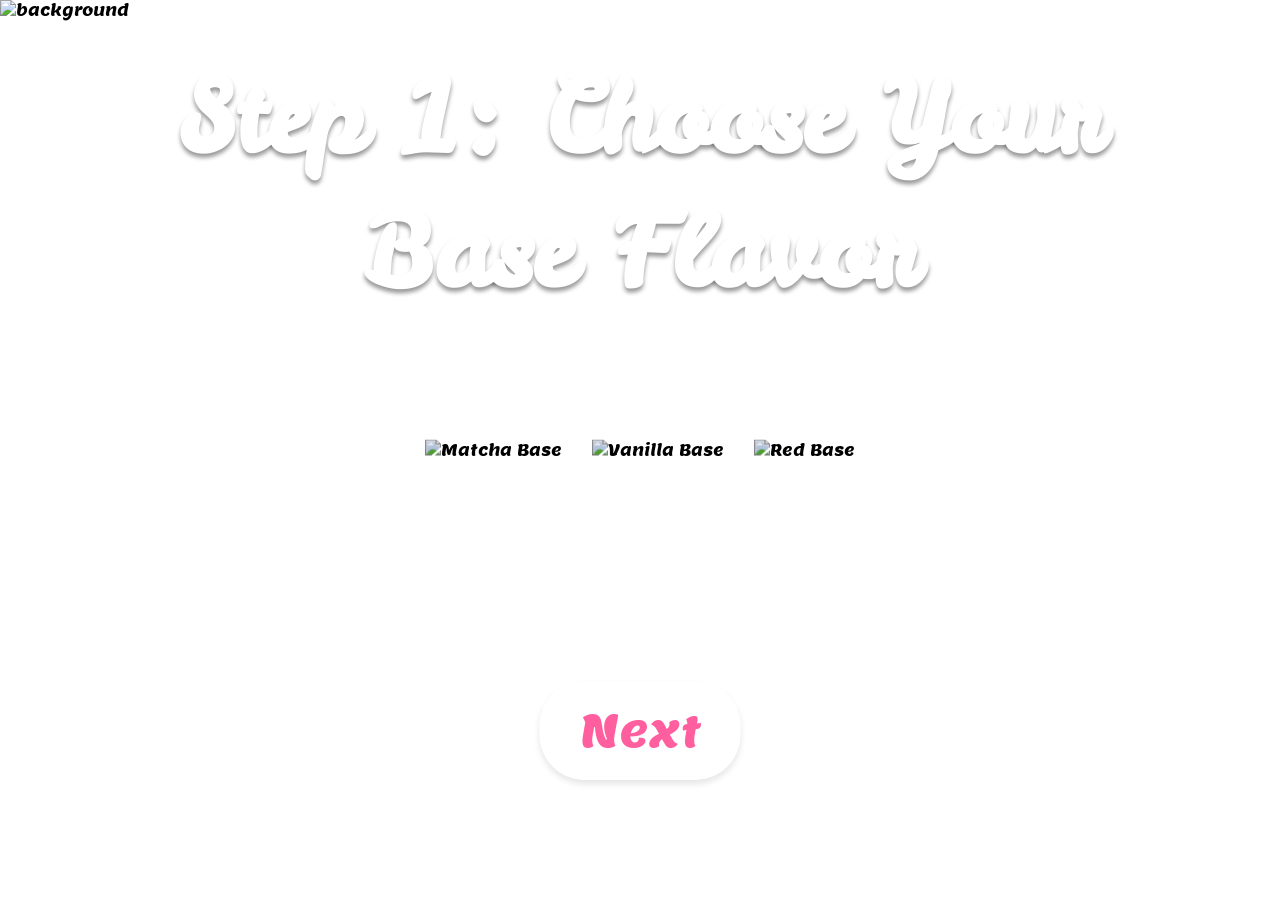
==== app.html @ 1e1740c1 "Fix GitHub Pages blank page issue with new landing page Critical Fixes: - Replaced index.html with a" ====
<!DOCTYPE html>
<html lang="en">
<head>
    <meta charset="UTF-8">
    <meta name="viewport" content="width=device-width, initial-scale=1.0">
    <title>Cake Customization - Design Your Cake</title>
    <link rel="stylesheet" href="styles.css">
    <link href="https://fonts.googleapis.com/css2?family=Leckerli+One&family=Lemon&display=swap" rel="stylesheet">
    <style>
        /* Ensure first screen is visible immediately */
        #screen1.active {
            display: block !important;
            opacity: 1 !important;
        }
    </style>
</head>
<body>
    <!-- Screen 1: Choose Base Flavor -->
    <div id="screen1" class="screen active" data-screen="1">
        <img src="https://www.figma.com/api/mcp/asset/80ddc3f3-08e5-4c5e-a956-50a1e73bef0d" class="background" alt="background">
        <h1 class="step-title">Step 1: Choose Your Base Flavor</h1>
        
        <div class="base-options">
            <div class="base-item" onclick="selectBase('matcha')" data-base="matcha">
                <img src="https://www.figma.com/api/mcp/asset/f229291e-9a84-4f0e-9ad1-552e5820b78c" alt="Matcha Base">
            </div>
            <div class="base-item" onclick="selectBase('vanilla')" data-base="vanilla">
                <img src="https://www.figma.com/api/mcp/asset/73586ded-d9d8-434e-a216-5ac98450f012" alt="Vanilla Base">
            </div>
            <div class="base-item" onclick="selectBase('red')" data-base="red">
                <img src="https://www.figma.com/api/mcp/asset/64eaa625-a97b-4515-b28d-9b493057049e" alt="Red Base">
            </div>
        </div>
        
        <button class="next-button" onclick="nextScreen(2)">Next</button>
    </div>

    <!-- Screen 2: Choose Frosting Color -->
    <div id="screen2" class="screen" data-screen="2">
        <img src="https://www.figma.com/api/mcp/asset/12a6423b-ea94-4337-b927-be9d25c5d4fe" class="background" alt="background">
        <h1 class="step-title">Step 2: Choose Frosting Color</h1>
        
        <div class="frosting-options">
            <div class="frosting-item" onclick="selectFrosting('white')" data-frosting="white">
                <img src="https://www.figma.com/api/mcp/asset/72393f20-5534-401e-8e61-e7b46a73e2e2" alt="White Frosting">
            </div>
            <div class="frosting-item" onclick="selectFrosting('pink')" data-frosting="pink">
                <img src="https://www.figma.com/api/mcp/asset/748e3467-1728-4cc1-b6b0-879417843375" alt="Pink Frosting">
            </div>
            <div class="frosting-item" onclick="selectFrosting('brown')" data-frosting="brown">
                <img src="https://www.figma.com/api/mcp/asset/8df9f123-6ed6-4e7f-8d44-f648956332d9" alt="Brown Frosting">
            </div>
            <div class="frosting-item" onclick="selectFrosting('purple')" data-frosting="purple">
                <img src="https://www.figma.com/api/mcp/asset/0ed839de-9388-4960-8cfa-69e6da22f69f" alt="Purple Frosting">
            </div>
            <div class="frosting-item" onclick="selectFrosting('yellow')" data-frosting="yellow">
                <img src="https://www.figma.com/api/mcp/asset/ba283fc0-4cc4-4187-bbc5-8a852db282fe" alt="Yellow Frosting">
            </div>
        </div>
        
        <button class="next-button" onclick="nextScreen(3)">Next</button>
    </div>

    <!-- Screen 3: Place Strawberry -->
    <div id="screen3" class="screen" data-screen="3">
        <img src="https://www.figma.com/api/mcp/asset/c9cf26c2-d4fd-4eec-94f8-53f8e6e52be4" class="background" alt="background">
        <h1 class="step-title step3-title">Step 3: Place Your Strawberry On Top!</h1>
        
        <div class="strawberry-container">
            <img src="https://www.figma.com/api/mcp/asset/19d2de6f-016f-487b-a57c-8d9ddef576d8" class="hand-cursor" alt="Hand">
            <img src="https://www.figma.com/api/mcp/asset/60c52e39-874f-48df-abaa-4af3aa446d2a" class="strawberry draggable" id="strawberry" alt="Strawberry" draggable="true">
        </div>
        
        <button class="next-button" onclick="nextScreen(4)">Next</button>
    </div>

    <!-- Screen 4: Final Result -->
    <div id="screen4" class="screen" data-screen="4">
        <img src="https://www.figma.com/api/mcp/asset/b38c4b1d-5904-4907-86df-512ee8e10d56" class="background" alt="background">
        <h1 class="step-title final-title">Your Cake is Ready!</h1>
        
        <div class="cake-display">
            <div id="finalCake" class="final-cake-container">
                <!-- Final cake will be rendered here -->
            </div>
        </div>
        
        <button class="next-button" onclick="restartApp()">Start Over</button>
    </div>

    <script src="app.js"></script>
</body>
</html>
---- styles.css ----
/* Reset and Base Styles */
* {
    margin: 0;
    padding: 0;
    box-sizing: border-box;
}

body {
    font-family: 'Lemon', sans-serif;
    overflow: hidden;
    background-color: white;
    width: 100vw;
    height: 100vh;
    -webkit-tap-highlight-color: transparent;
    user-select: none;
    -webkit-user-select: none;
    -moz-user-select: none;
    -ms-user-select: none;
}

/* Screen Management */
.screen {
    position: fixed;
    top: 0;
    left: 0;
    width: 100vw;
    height: 100vh;
    display: none;
    overflow: hidden;
    opacity: 0;
    transition: opacity 0.5s ease-in-out;
}

.screen.active {
    display: block;
    opacity: 1;
}

.background {
    position: absolute;
    top: 0;
    left: 0;
    width: 100%;
    height: 100%;
    object-fit: cover;
    z-index: -1;
}

/* Typography */
.step-title {
    position: absolute;
    top: 50px;
    left: 50%;
    transform: translateX(-50%);
    font-family: 'Leckerli One', cursive;
    font-size: 100px;
    color: white;
    text-align: center;
    text-shadow: 0px 4px 4px rgba(0, 0, 0, 0.4);
    white-space: pre-wrap;
    width: 90%;
    max-width: 1449px;
    z-index: 10;
}

.step3-title {
    top: 470px;
}

.final-title {
    top: 700px;
}

/* Next Button */
.next-button {
    position: absolute;
    bottom: 120px;
    left: 50%;
    transform: translateX(-50%);
    background-color: white;
    color: #ff5f9f;
    font-family: 'Lemon', sans-serif;
    font-size: 45px;
    padding: 20px 40px;
    border: none;
    border-radius: 45px;
    cursor: pointer;
    z-index: 100;
    transition: all 0.3s ease;
    box-shadow: 0 4px 6px rgba(0, 0, 0, 0.1);
}

.next-button:hover {
    transform: translateX(-50%) scale(1.05);
    box-shadow: 0 6px 12px rgba(0, 0, 0, 0.2);
}

.next-button:active {
    transform: translateX(-50%) scale(0.98);
}

/* Screen 1: Base Flavor Selection */
.base-options {
    position: absolute;
    top: 50%;
    left: 50%;
    transform: translate(-50%, -50%);
    display: flex;
    justify-content: center;
    align-items: center;
    gap: 30px;
    width: 90%;
    max-width: 1600px;
}

.base-item {
    cursor: pointer;
    transition: all 0.3s ease;
    filter: brightness(0.9);
    position: relative;
}

.base-item:hover {
    transform: scale(1.1);
    filter: brightness(1.1);
}

.base-item:active {
    transform: scale(1.05);
}

.base-item.selected {
    transform: scale(1.15);
    filter: brightness(1.2) drop-shadow(0 0 20px rgba(255, 255, 255, 0.8));
}

.base-item.selected::after {
    content: '✓';
    position: absolute;
    top: 10px;
    right: 10px;
    background-color: #4CAF50;
    color: white;
    font-size: 40px;
    width: 60px;
    height: 60px;
    border-radius: 50%;
    display: flex;
    align-items: center;
    justify-content: center;
    font-family: Arial, sans-serif;
    box-shadow: 0 4px 8px rgba(0, 0, 0, 0.3);
    animation: checkmark 0.3s ease-out;
}

@keyframes checkmark {
    0% {
        transform: scale(0) rotate(0deg);
    }
    50% {
        transform: scale(1.2) rotate(180deg);
    }
    100% {
        transform: scale(1) rotate(360deg);
    }
}

.base-item img {
    width: 100%;
    height: auto;
    max-width: 500px;
    object-fit: contain;
}

/* Screen 2: Frosting Selection */
.frosting-options {
    position: absolute;
    top: 50%;
    left: 50%;
    transform: translate(-50%, -50%);
    display: flex;
    justify-content: center;
    align-items: center;
    flex-wrap: wrap;
    gap: 20px;
    width: 90%;
    max-width: 1600px;
}

.frosting-item {
    cursor: pointer;
    transition: all 0.3s ease;
    filter: brightness(0.9);
    position: relative;
}

.frosting-item:hover {
    transform: scale(1.1);
    filter: brightness(1.1);
}

.frosting-item:active {
    transform: scale(1.05);
}

.frosting-item.selected {
    transform: scale(1.15);
    filter: brightness(1.2) drop-shadow(0 0 20px rgba(255, 255, 255, 0.8));
}

.frosting-item.selected::after {
    content: '✓';
    position: absolute;
    top: 10px;
    right: 10px;
    background-color: #4CAF50;
    color: white;
    font-size: 35px;
    width: 50px;
    height: 50px;
    border-radius: 50%;
    display: flex;
    align-items: center;
    justify-content: center;
    font-family: Arial, sans-serif;
    box-shadow: 0 4px 8px rgba(0, 0, 0, 0.3);
    animation: checkmark 0.3s ease-out;
}

.frosting-item img {
    width: 100%;
    height: auto;
    max-width: 400px;
    object-fit: contain;
}

/* Screen 3: Strawberry Placement */
.strawberry-container {
    position: absolute;
    top: 50%;
    left: 50%;
    transform: translate(-50%, -50%);
    width: 600px;
    height: 500px;
}

.strawberry {
    position: absolute;
    top: 50%;
    left: 50%;
    transform: translate(-50%, -50%) rotate(334deg);
    width: 257px;
    height: 257px;
    cursor: grab;
    transition: transform 0.1s ease;
    z-index: 20;
}

.strawberry:active {
    cursor: grabbing;
}

.hand-cursor {
    position: absolute;
    top: 0;
    right: 0;
    width: 445px;
    height: 291px;
    pointer-events: none;
    z-index: 10;
}

/* Screen 4: Final Cake Display */
.cake-display {
    position: absolute;
    top: 50%;
    left: 50%;
    transform: translate(-50%, -50%);
    width: 671px;
    height: 651px;
    background-color: white;
    border-radius: 20px;
    display: flex;
    justify-content: center;
    align-items: center;
    padding: 40px;
    box-shadow: 0 10px 40px rgba(0, 0, 0, 0.1);
}

.final-cake-container {
    position: relative;
    width: 100%;
    height: 100%;
    display: flex;
    flex-direction: column;
    justify-content: center;
    align-items: center;
}

.final-cake-base {
    width: 450px;
    height: auto;
    margin-bottom: -180px;
    z-index: 1;
    animation: scaleIn 0.6s ease-out;
}

.final-cake-frosting {
    width: 380px;
    height: auto;
    margin-bottom: -120px;
    z-index: 2;
    animation: scaleIn 0.8s ease-out;
}

.final-cake-strawberry {
    width: 180px;
    height: auto;
    z-index: 3;
    transform: rotate(334deg);
    animation: float 2s ease-in-out infinite, scaleIn 1s ease-out;
}

@keyframes float {
    0%, 100% {
        transform: translateY(0px) rotate(334deg);
    }
    50% {
        transform: translateY(-10px) rotate(334deg);
    }
}

@keyframes scaleIn {
    from {
        opacity: 0;
        transform: scale(0.5);
    }
    to {
        opacity: 1;
        transform: scale(1);
    }
}

/* Responsive Design */
@media (max-width: 1200px) {
    .step-title {
        font-size: 70px;
        top: 40px;
    }

    .step3-title {
        top: 420px;
    }

    .final-title {
        top: 650px;
    }

    .next-button {
        font-size: 35px;
        bottom: 100px;
    }

    .base-item img,
    .frosting-item img {
        max-width: 300px;
    }

    .final-cake-base {
        width: 380px;
        margin-bottom: -150px;
    }

    .final-cake-frosting {
        width: 320px;
        margin-bottom: -100px;
    }

    .final-cake-strawberry {
        width: 150px;
    }
}

@media (max-width: 768px) {
    .step-title {
        font-size: 40px;
        top: 30px;
        padding: 0 20px;
    }

    .step3-title {
        top: 350px;
        font-size: 35px;
    }

    .final-title {
        top: 500px;
        font-size: 45px;
    }

    .next-button {
        font-size: 28px;
        padding: 15px 30px;
        bottom: 80px;
    }

    .base-options,
    .frosting-options {
        flex-direction: column;
        gap: 15px;
    }

    .base-item img,
    .frosting-item img {
        max-width: 220px;
    }

    .strawberry-container {
        width: 350px;
        height: 350px;
    }

    .strawberry {
        width: 200px;
        height: 200px;
    }

    .hand-cursor {
        width: 350px;
        height: 230px;
    }

    .cake-display {
        width: 90%;
        max-width: 500px;
        height: auto;
        aspect-ratio: 1;
        padding: 30px;
    }

    .final-cake-base {
        width: 300px;
        margin-bottom: -120px;
    }

    .final-cake-frosting {
        width: 260px;
        margin-bottom: -80px;
    }

    .final-cake-strawberry {
        width: 120px;
    }
}

@media (max-width: 480px) {
    .step-title {
        font-size: 32px;
        top: 20px;
    }

    .step3-title {
        top: 300px;
        font-size: 28px;
    }

    .final-title {
        top: 400px;
        font-size: 36px;
    }

    .next-button {
        font-size: 24px;
        padding: 12px 25px;
        bottom: 60px;
    }

    .base-item img,
    .frosting-item img {
        max-width: 180px;
    }

    .strawberry-container {
        width: 280px;
        height: 280px;
    }

    .strawberry {
        width: 160px;
        height: 160px;
    }

    .hand-cursor {
        width: 280px;
        height: 180px;
    }

    .cake-display {
        width: 90%;
        padding: 20px;
    }

    .final-cake-base {
        width: 240px;
        margin-bottom: -100px;
    }

    .final-cake-frosting {
        width: 200px;
        margin-bottom: -60px;
    }

    .final-cake-strawberry {
        width: 100px;
    }
}

/* Loading Animation */
.fade-in {
    animation: fadeIn 0.5s ease-in;
}

@keyframes fadeIn {
    from {
        opacity: 0;
    }
    to {
        opacity: 1;
    }
}

.slide-in {
    animation: slideIn 0.5s ease-out;
}

@keyframes slideIn {
    from {
        transform: translateX(100%);
    }
    to {
        transform: translateX(0);
    }
}
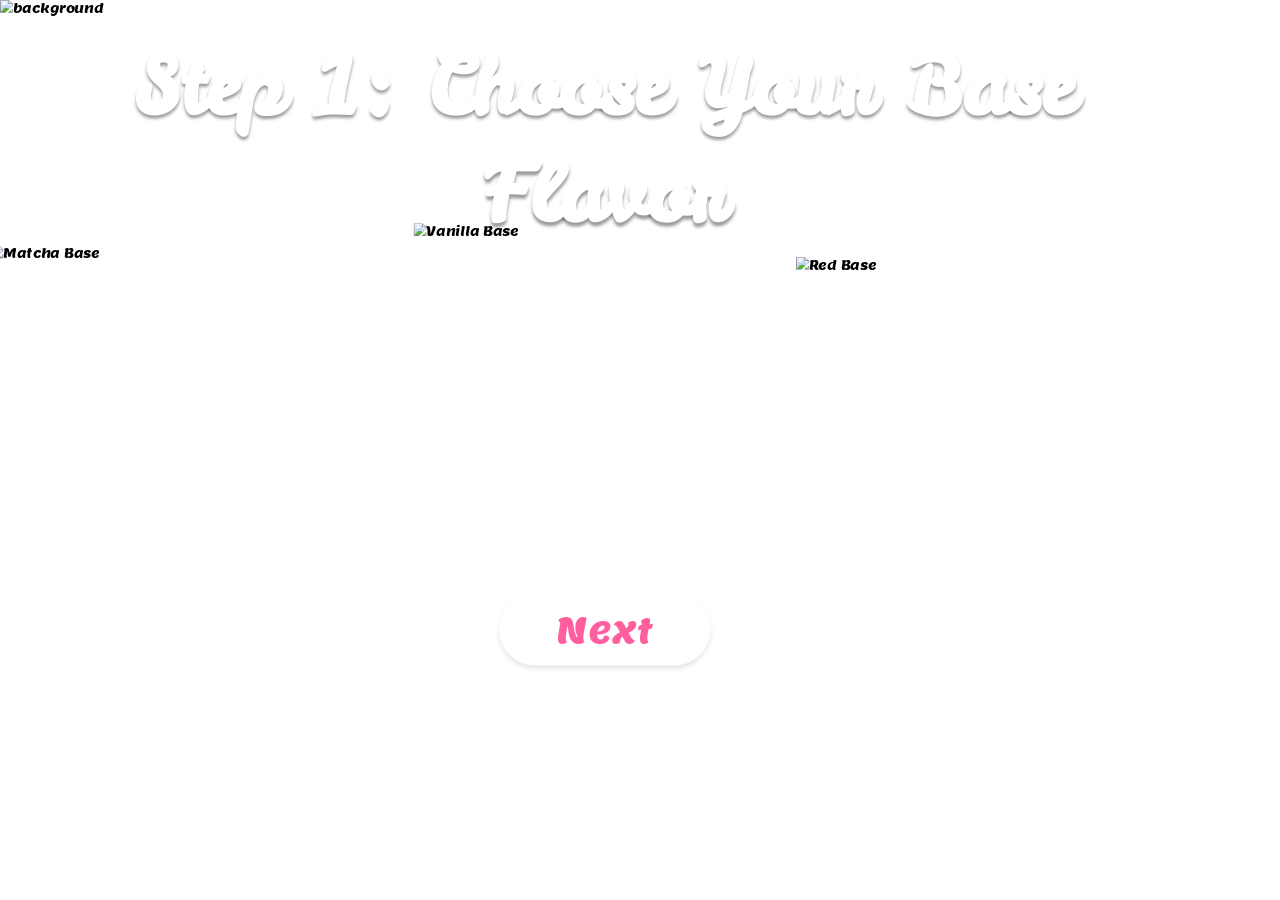
==== commit 9eb00414: "Implement exact Figma pixel-perfect positioning for all elements This commit replaces the flexible r" ====
--- a/app.html
+++ b/app.html
@@ -3,88 +3,118 @@
 <head>
     <meta charset="UTF-8">
     <meta name="viewport" content="width=device-width, initial-scale=1.0">
-    <title>Cake Customization - Design Your Cake</title>
+    <title>Cake Customization</title>
     <link rel="stylesheet" href="styles.css">
     <link href="https://fonts.googleapis.com/css2?family=Leckerli+One&family=Lemon&display=swap" rel="stylesheet">
-    <style>
-        /* Ensure first screen is visible immediately */
-        #screen1.active {
-            display: block !important;
-            opacity: 1 !important;
-        }
-    </style>
 </head>
 <body>
-    <!-- Screen 1: Choose Base Flavor -->
+    <!-- Screen 1: Choose Base Flavor - Frame 1:2 -->
     <div id="screen1" class="screen active" data-screen="1">
+        <!-- Background -->
         <img src="https://www.figma.com/api/mcp/asset/80ddc3f3-08e5-4c5e-a956-50a1e73bef0d" class="background" alt="background">
+        
+        <!-- Step Title -->
         <h1 class="step-title">Step 1: Choose Your Base Flavor</h1>
         
+        <!-- Base Options -->
         <div class="base-options">
+            <!-- Matcha Base: x=-12, y=307, w=529, h=495 -->
             <div class="base-item" onclick="selectBase('matcha')" data-base="matcha">
                 <img src="https://www.figma.com/api/mcp/asset/f229291e-9a84-4f0e-9ad1-552e5820b78c" alt="Matcha Base">
             </div>
+            
+            <!-- Vanilla Base: x=517, y=279, w=478, h=477 -->
             <div class="base-item" onclick="selectBase('vanilla')" data-base="vanilla">
                 <img src="https://www.figma.com/api/mcp/asset/73586ded-d9d8-434e-a216-5ac98450f012" alt="Vanilla Base">
             </div>
+            
+            <!-- Red Base: x=995, y=321, w=538, h=506 -->
             <div class="base-item" onclick="selectBase('red')" data-base="red">
                 <img src="https://www.figma.com/api/mcp/asset/64eaa625-a97b-4515-b28d-9b493057049e" alt="Red Base">
             </div>
         </div>
         
+        <!-- Next Button: x=624, y=742, w=264, h=90 -->
         <button class="next-button" onclick="nextScreen(2)">Next</button>
     </div>
 
-    <!-- Screen 2: Choose Frosting Color -->
+    <!-- Screen 2: Choose Frosting Color - Frame 3:4 -->
     <div id="screen2" class="screen" data-screen="2">
+        <!-- Background -->
         <img src="https://www.figma.com/api/mcp/asset/12a6423b-ea94-4337-b927-be9d25c5d4fe" class="background" alt="background">
+        
+        <!-- Step Title -->
         <h1 class="step-title">Step 2: Choose Frosting Color</h1>
         
+        <!-- Frosting Options -->
         <div class="frosting-options">
+            <!-- White Frosting: x=-20, y=156, w=461, h=484 -->
             <div class="frosting-item" onclick="selectFrosting('white')" data-frosting="white">
                 <img src="https://www.figma.com/api/mcp/asset/72393f20-5534-401e-8e61-e7b46a73e2e2" alt="White Frosting">
             </div>
+            
+            <!-- Pink Frosting: x=448, y=219, w=229, h=438 -->
             <div class="frosting-item" onclick="selectFrosting('pink')" data-frosting="pink">
                 <img src="https://www.figma.com/api/mcp/asset/748e3467-1728-4cc1-b6b0-879417843375" alt="Pink Frosting">
             </div>
+            
+            <!-- Brown Frosting: x=638, y=253, w=308, h=431 -->
             <div class="frosting-item" onclick="selectFrosting('brown')" data-frosting="brown">
                 <img src="https://www.figma.com/api/mcp/asset/8df9f123-6ed6-4e7f-8d44-f648956332d9" alt="Brown Frosting">
             </div>
+            
+            <!-- Purple Frosting: x=830, y=290, w=379, h=437 -->
             <div class="frosting-item" onclick="selectFrosting('purple')" data-frosting="purple">
                 <img src="https://www.figma.com/api/mcp/asset/0ed839de-9388-4960-8cfa-69e6da22f69f" alt="Purple Frosting">
             </div>
+            
+            <!-- Yellow Frosting: x=1020, y=352, w=471, h=413 -->
             <div class="frosting-item" onclick="selectFrosting('yellow')" data-frosting="yellow">
                 <img src="https://www.figma.com/api/mcp/asset/ba283fc0-4cc4-4187-bbc5-8a852db282fe" alt="Yellow Frosting">
             </div>
         </div>
         
+        <!-- Next Button: x=624, y=742, w=264, h=90 -->
         <button class="next-button" onclick="nextScreen(3)">Next</button>
     </div>
 
-    <!-- Screen 3: Place Strawberry -->
+    <!-- Screen 3: Place Strawberry - Frame 5:19 -->
     <div id="screen3" class="screen" data-screen="3">
+        <!-- Background -->
         <img src="https://www.figma.com/api/mcp/asset/c9cf26c2-d4fd-4eec-94f8-53f8e6e52be4" class="background" alt="background">
-        <h1 class="step-title step3-title">Step 3: Place Your Strawberry On Top!</h1>
         
+        <!-- Step Title -->
+        <h1 class="step-title">Step 3: Place Your Strawberry On Top!</h1>
+        
+        <!-- Strawberry Container -->
         <div class="strawberry-container">
+            <!-- Hand Cursor: x=960, y=-4, w=444.999, h=290.528 -->
             <img src="https://www.figma.com/api/mcp/asset/19d2de6f-016f-487b-a57c-8d9ddef576d8" class="hand-cursor" alt="Hand">
-            <img src="https://www.figma.com/api/mcp/asset/60c52e39-874f-48df-abaa-4af3aa446d2a" class="strawberry draggable" id="strawberry" alt="Strawberry" draggable="true">
+            
+            <!-- Strawberry: x=888, y=224.8, w=257.056, h=257.056, rotation=334.186deg -->
+            <img src="https://www.figma.com/api/mcp/asset/60c52e39-874f-48df-abaa-4af3aa446d2a" class="strawberry" id="strawberry" alt="Strawberry" draggable="true">
         </div>
         
+        <!-- Next Button: x=639, y=742, w=264, h=90 -->
         <button class="next-button" onclick="nextScreen(4)">Next</button>
     </div>
 
-    <!-- Screen 4: Final Result -->
+    <!-- Screen 4: Final Result - Frame 7:29 -->
     <div id="screen4" class="screen" data-screen="4">
+        <!-- Background -->
         <img src="https://www.figma.com/api/mcp/asset/b38c4b1d-5904-4907-86df-512ee8e10d56" class="background" alt="background">
-        <h1 class="step-title final-title">Your Cake is Ready!</h1>
         
+        <!-- Step Title -->
+        <h1 class="step-title">Your Cake is Ready!</h1>
+        
+        <!-- Cake Display: x=435, y=47, w=671, h=651 -->
         <div class="cake-display">
             <div id="finalCake" class="final-cake-container">
                 <!-- Final cake will be rendered here -->
             </div>
         </div>
         
+        <!-- Next Button: x=624, y=742, w=264, h=90 -->
         <button class="next-button" onclick="restartApp()">Start Over</button>
     </div>
 
--- a/styles.css
+++ b/styles.css
@@ -11,11 +11,6 @@
     background-color: white;
     width: 100vw;
     height: 100vh;
-    -webkit-tap-highlight-color: transparent;
-    user-select: none;
-    -webkit-user-select: none;
-    -moz-user-select: none;
-    -ms-user-select: none;
 }
 
 /* Screen Management */
@@ -23,17 +18,14 @@
     position: fixed;
     top: 0;
     left: 0;
-    width: 100vw;
-    height: 100vh;
+    width: 1512px;
+    height: 863px;
     display: none;
     overflow: hidden;
-    opacity: 0;
-    transition: opacity 0.5s ease-in-out;
 }
 
 .screen.active {
     display: block;
-    opacity: 1;
 }
 
 .background {
@@ -46,214 +38,239 @@
     z-index: -1;
 }
 
-/* Typography */
+/* Typography - Exact Figma Positions */
 .step-title {
     position: absolute;
-    top: 50px;
-    left: 50%;
-    transform: translateX(-50%);
     font-family: 'Leckerli One', cursive;
     font-size: 100px;
     color: white;
     text-align: center;
     text-shadow: 0px 4px 4px rgba(0, 0, 0, 0.4);
     white-space: pre-wrap;
-    width: 90%;
-    max-width: 1449px;
     z-index: 10;
-}
-
-.step3-title {
+    line-height: normal;
+    font-style: normal;
+}
+
+/* Screen 1 Title */
+#screen1 .step-title {
+    left: 31px;
+    top: 41px;
+    width: 1449px;
+    height: 252px;
+}
+
+/* Screen 2 Title */
+#screen2 .step-title {
+    left: 42px;
+    top: 38px;
+    width: 1449px;
+    height: 252px;
+}
+
+/* Screen 3 Title */
+#screen3 .step-title {
+    left: 31px;
     top: 470px;
-}
-
-.final-title {
-    top: 700px;
-}
-
-/* Next Button */
+    width: 1449px;
+    height: 252px;
+}
+
+/* Screen 4 Title */
+#screen4 .step-title {
+    left: 46px;
+    top: 699px;
+    width: 1449px;
+    height: 252px;
+}
+
+/* Next Button - Exact Figma Positions */
 .next-button {
     position: absolute;
-    bottom: 120px;
-    left: 50%;
-    transform: translateX(-50%);
     background-color: white;
     color: #ff5f9f;
     font-family: 'Lemon', sans-serif;
     font-size: 45px;
-    padding: 20px 40px;
     border: none;
     border-radius: 45px;
     cursor: pointer;
     z-index: 100;
     transition: all 0.3s ease;
     box-shadow: 0 4px 6px rgba(0, 0, 0, 0.1);
+    text-align: center;
+    line-height: normal;
+    padding: 0;
+}
+
+#screen1 .next-button {
+    left: 624px;
+    top: 742px;
+    width: 264px;
+    height: 90px;
+}
+
+#screen2 .next-button {
+    left: 624px;
+    top: 742px;
+    width: 264px;
+    height: 90px;
+}
+
+#screen3 .next-button {
+    left: 639px;
+    top: 742px;
+    width: 264px;
+    height: 90px;
+}
+
+#screen4 .next-button {
+    left: 624px;
+    top: 742px;
+    width: 264px;
+    height: 90px;
 }
 
 .next-button:hover {
-    transform: translateX(-50%) scale(1.05);
+    transform: scale(1.05);
     box-shadow: 0 6px 12px rgba(0, 0, 0, 0.2);
 }
 
 .next-button:active {
-    transform: translateX(-50%) scale(0.98);
-}
-
-/* Screen 1: Base Flavor Selection */
+    transform: scale(0.98);
+}
+
+/* Screen 1: Base Flavor Selection - Exact Figma Positions */
 .base-options {
-    position: absolute;
-    top: 50%;
-    left: 50%;
-    transform: translate(-50%, -50%);
-    display: flex;
-    justify-content: center;
-    align-items: center;
-    gap: 30px;
-    width: 90%;
-    max-width: 1600px;
+    position: relative;
+    width: 100%;
+    height: 100%;
 }
 
 .base-item {
+    position: absolute;
     cursor: pointer;
     transition: all 0.3s ease;
-    filter: brightness(0.9);
+}
+
+.base-item[data-base="matcha"] {
+    left: -12px;
+    top: 307px;
+    width: 529px;
+    height: 495px;
+}
+
+.base-item[data-base="vanilla"] {
+    left: 517px;
+    top: 279px;
+    width: 478px;
+    height: 477px;
+}
+
+.base-item[data-base="red"] {
+    left: 995px;
+    top: 321px;
+    width: 538px;
+    height: 506px;
+}
+
+.base-item:hover {
+    filter: brightness(1.1);
+    transform: scale(1.02);
+}
+
+.base-item.selected {
+    filter: brightness(1.2) drop-shadow(0 0 20px rgba(255, 255, 255, 0.8));
+    transform: scale(1.03);
+}
+
+.base-item img {
+    width: 100%;
+    height: 100%;
+    object-fit: cover;
+    display: block;
+}
+
+/* Screen 2: Frosting Selection - Exact Figma Positions */
+.frosting-options {
     position: relative;
-}
-
-.base-item:hover {
-    transform: scale(1.1);
-    filter: brightness(1.1);
-}
-
-.base-item:active {
-    transform: scale(1.05);
-}
-
-.base-item.selected {
-    transform: scale(1.15);
-    filter: brightness(1.2) drop-shadow(0 0 20px rgba(255, 255, 255, 0.8));
-}
-
-.base-item.selected::after {
-    content: '✓';
-    position: absolute;
-    top: 10px;
-    right: 10px;
-    background-color: #4CAF50;
-    color: white;
-    font-size: 40px;
-    width: 60px;
-    height: 60px;
-    border-radius: 50%;
-    display: flex;
-    align-items: center;
-    justify-content: center;
-    font-family: Arial, sans-serif;
-    box-shadow: 0 4px 8px rgba(0, 0, 0, 0.3);
-    animation: checkmark 0.3s ease-out;
-}
-
-@keyframes checkmark {
-    0% {
-        transform: scale(0) rotate(0deg);
-    }
-    50% {
-        transform: scale(1.2) rotate(180deg);
-    }
-    100% {
-        transform: scale(1) rotate(360deg);
-    }
-}
-
-.base-item img {
-    width: 100%;
-    height: auto;
-    max-width: 500px;
-    object-fit: contain;
-}
-
-/* Screen 2: Frosting Selection */
-.frosting-options {
-    position: absolute;
-    top: 50%;
-    left: 50%;
-    transform: translate(-50%, -50%);
-    display: flex;
-    justify-content: center;
-    align-items: center;
-    flex-wrap: wrap;
-    gap: 20px;
-    width: 90%;
-    max-width: 1600px;
+    width: 100%;
+    height: 100%;
 }
 
 .frosting-item {
+    position: absolute;
     cursor: pointer;
     transition: all 0.3s ease;
-    filter: brightness(0.9);
+}
+
+.frosting-item[data-frosting="white"] {
+    left: -20px;
+    top: 156px;
+    width: 461px;
+    height: 484px;
+}
+
+.frosting-item[data-frosting="pink"] {
+    left: 448px;
+    top: 219px;
+    width: 229px;
+    height: 438px;
+}
+
+.frosting-item[data-frosting="brown"] {
+    left: 638px;
+    top: 253px;
+    width: 308px;
+    height: 431px;
+}
+
+.frosting-item[data-frosting="purple"] {
+    left: 830px;
+    top: 290px;
+    width: 379px;
+    height: 437px;
+}
+
+.frosting-item[data-frosting="yellow"] {
+    left: 1020px;
+    top: 352px;
+    width: 471px;
+    height: 413px;
+}
+
+.frosting-item:hover {
+    filter: brightness(1.1);
+    transform: scale(1.02);
+}
+
+.frosting-item.selected {
+    filter: brightness(1.2) drop-shadow(0 0 20px rgba(255, 255, 255, 0.8));
+    transform: scale(1.03);
+}
+
+.frosting-item img {
+    width: 100%;
+    height: 100%;
+    object-fit: cover;
+    display: block;
+}
+
+/* Screen 3: Strawberry Placement - Exact Figma Positions */
+.strawberry-container {
     position: relative;
-}
-
-.frosting-item:hover {
-    transform: scale(1.1);
-    filter: brightness(1.1);
-}
-
-.frosting-item:active {
-    transform: scale(1.05);
-}
-
-.frosting-item.selected {
-    transform: scale(1.15);
-    filter: brightness(1.2) drop-shadow(0 0 20px rgba(255, 255, 255, 0.8));
-}
-
-.frosting-item.selected::after {
-    content: '✓';
-    position: absolute;
-    top: 10px;
-    right: 10px;
-    background-color: #4CAF50;
-    color: white;
-    font-size: 35px;
-    width: 50px;
-    height: 50px;
-    border-radius: 50%;
-    display: flex;
-    align-items: center;
-    justify-content: center;
-    font-family: Arial, sans-serif;
-    box-shadow: 0 4px 8px rgba(0, 0, 0, 0.3);
-    animation: checkmark 0.3s ease-out;
-}
-
-.frosting-item img {
-    width: 100%;
-    height: auto;
-    max-width: 400px;
-    object-fit: contain;
-}
-
-/* Screen 3: Strawberry Placement */
-.strawberry-container {
-    position: absolute;
-    top: 50%;
-    left: 50%;
-    transform: translate(-50%, -50%);
-    width: 600px;
-    height: 500px;
+    width: 100%;
+    height: 100%;
 }
 
 .strawberry {
     position: absolute;
-    top: 50%;
-    left: 50%;
-    transform: translate(-50%, -50%) rotate(334deg);
-    width: 257px;
-    height: 257px;
+    left: 888px;
+    top: 224.8px;
+    width: 257.056px;
+    height: 257.056px;
     cursor: grab;
-    transition: transform 0.1s ease;
     z-index: 20;
+    transform: rotate(334.186deg);
 }
 
 .strawberry:active {
@@ -262,256 +279,65 @@
 
 .hand-cursor {
     position: absolute;
-    top: 0;
-    right: 0;
-    width: 445px;
-    height: 291px;
+    left: 960px;
+    top: -4px;
+    width: 444.999px;
+    height: 290.528px;
     pointer-events: none;
     z-index: 10;
 }
 
-/* Screen 4: Final Cake Display */
+/* Screen 4: Final Cake Display - Exact Figma Positions */
 .cake-display {
     position: absolute;
-    top: 50%;
-    left: 50%;
-    transform: translate(-50%, -50%);
+    left: 435px;
+    top: 47px;
     width: 671px;
     height: 651px;
     background-color: white;
-    border-radius: 20px;
-    display: flex;
-    justify-content: center;
-    align-items: center;
-    padding: 40px;
-    box-shadow: 0 10px 40px rgba(0, 0, 0, 0.1);
-}
-
-.final-cake-container {
-    position: relative;
-    width: 100%;
-    height: 100%;
     display: flex;
     flex-direction: column;
     justify-content: center;
     align-items: center;
 }
 
+.final-cake-container {
+    position: relative;
+    width: 100%;
+    height: 100%;
+    display: flex;
+    flex-direction: column;
+    justify-content: center;
+    align-items: center;
+}
+
 .final-cake-base {
-    width: 450px;
+    width: 400px;
     height: auto;
-    margin-bottom: -180px;
+    margin-bottom: -150px;
     z-index: 1;
-    animation: scaleIn 0.6s ease-out;
 }
 
 .final-cake-frosting {
-    width: 380px;
+    width: 350px;
     height: auto;
-    margin-bottom: -120px;
+    margin-bottom: -100px;
     z-index: 2;
-    animation: scaleIn 0.8s ease-out;
 }
 
 .final-cake-strawberry {
-    width: 180px;
+    width: 150px;
     height: auto;
     z-index: 3;
-    transform: rotate(334deg);
-    animation: float 2s ease-in-out infinite, scaleIn 1s ease-out;
+    animation: float 2s ease-in-out infinite;
 }
 
 @keyframes float {
     0%, 100% {
-        transform: translateY(0px) rotate(334deg);
+        transform: translateY(0px);
     }
     50% {
-        transform: translateY(-10px) rotate(334deg);
-    }
-}
-
-@keyframes scaleIn {
-    from {
-        opacity: 0;
-        transform: scale(0.5);
-    }
-    to {
-        opacity: 1;
-        transform: scale(1);
-    }
-}
-
-/* Responsive Design */
-@media (max-width: 1200px) {
-    .step-title {
-        font-size: 70px;
-        top: 40px;
-    }
-
-    .step3-title {
-        top: 420px;
-    }
-
-    .final-title {
-        top: 650px;
-    }
-
-    .next-button {
-        font-size: 35px;
-        bottom: 100px;
-    }
-
-    .base-item img,
-    .frosting-item img {
-        max-width: 300px;
-    }
-
-    .final-cake-base {
-        width: 380px;
-        margin-bottom: -150px;
-    }
-
-    .final-cake-frosting {
-        width: 320px;
-        margin-bottom: -100px;
-    }
-
-    .final-cake-strawberry {
-        width: 150px;
-    }
-}
-
-@media (max-width: 768px) {
-    .step-title {
-        font-size: 40px;
-        top: 30px;
-        padding: 0 20px;
-    }
-
-    .step3-title {
-        top: 350px;
-        font-size: 35px;
-    }
-
-    .final-title {
-        top: 500px;
-        font-size: 45px;
-    }
-
-    .next-button {
-        font-size: 28px;
-        padding: 15px 30px;
-        bottom: 80px;
-    }
-
-    .base-options,
-    .frosting-options {
-        flex-direction: column;
-        gap: 15px;
-    }
-
-    .base-item img,
-    .frosting-item img {
-        max-width: 220px;
-    }
-
-    .strawberry-container {
-        width: 350px;
-        height: 350px;
-    }
-
-    .strawberry {
-        width: 200px;
-        height: 200px;
-    }
-
-    .hand-cursor {
-        width: 350px;
-        height: 230px;
-    }
-
-    .cake-display {
-        width: 90%;
-        max-width: 500px;
-        height: auto;
-        aspect-ratio: 1;
-        padding: 30px;
-    }
-
-    .final-cake-base {
-        width: 300px;
-        margin-bottom: -120px;
-    }
-
-    .final-cake-frosting {
-        width: 260px;
-        margin-bottom: -80px;
-    }
-
-    .final-cake-strawberry {
-        width: 120px;
-    }
-}
-
-@media (max-width: 480px) {
-    .step-title {
-        font-size: 32px;
-        top: 20px;
-    }
-
-    .step3-title {
-        top: 300px;
-        font-size: 28px;
-    }
-
-    .final-title {
-        top: 400px;
-        font-size: 36px;
-    }
-
-    .next-button {
-        font-size: 24px;
-        padding: 12px 25px;
-        bottom: 60px;
-    }
-
-    .base-item img,
-    .frosting-item img {
-        max-width: 180px;
-    }
-
-    .strawberry-container {
-        width: 280px;
-        height: 280px;
-    }
-
-    .strawberry {
-        width: 160px;
-        height: 160px;
-    }
-
-    .hand-cursor {
-        width: 280px;
-        height: 180px;
-    }
-
-    .cake-display {
-        width: 90%;
-        padding: 20px;
-    }
-
-    .final-cake-base {
-        width: 240px;
-        margin-bottom: -100px;
-    }
-
-    .final-cake-frosting {
-        width: 200px;
-        margin-bottom: -60px;
-    }
-
-    .final-cake-strawberry {
-        width: 100px;
+        transform: translateY(-10px);
     }
 }
 
@@ -529,15 +355,24 @@
     }
 }
 
-.slide-in {
-    animation: slideIn 0.5s ease-out;
-}
-
-@keyframes slideIn {
-    from {
-        transform: translateX(100%);
-    }
-    to {
-        transform: translateX(0);
-    }
-}
+/* Responsive Design - Only for very small screens */
+@media (max-width: 1512px) {
+    .screen {
+        transform: scale(0.8);
+        transform-origin: top left;
+    }
+}
+
+@media (max-width: 1200px) {
+    .screen {
+        transform: scale(0.6);
+        transform-origin: top left;
+    }
+}
+
+@media (max-width: 900px) {
+    .screen {
+        transform: scale(0.5);
+        transform-origin: top left;
+    }
+}
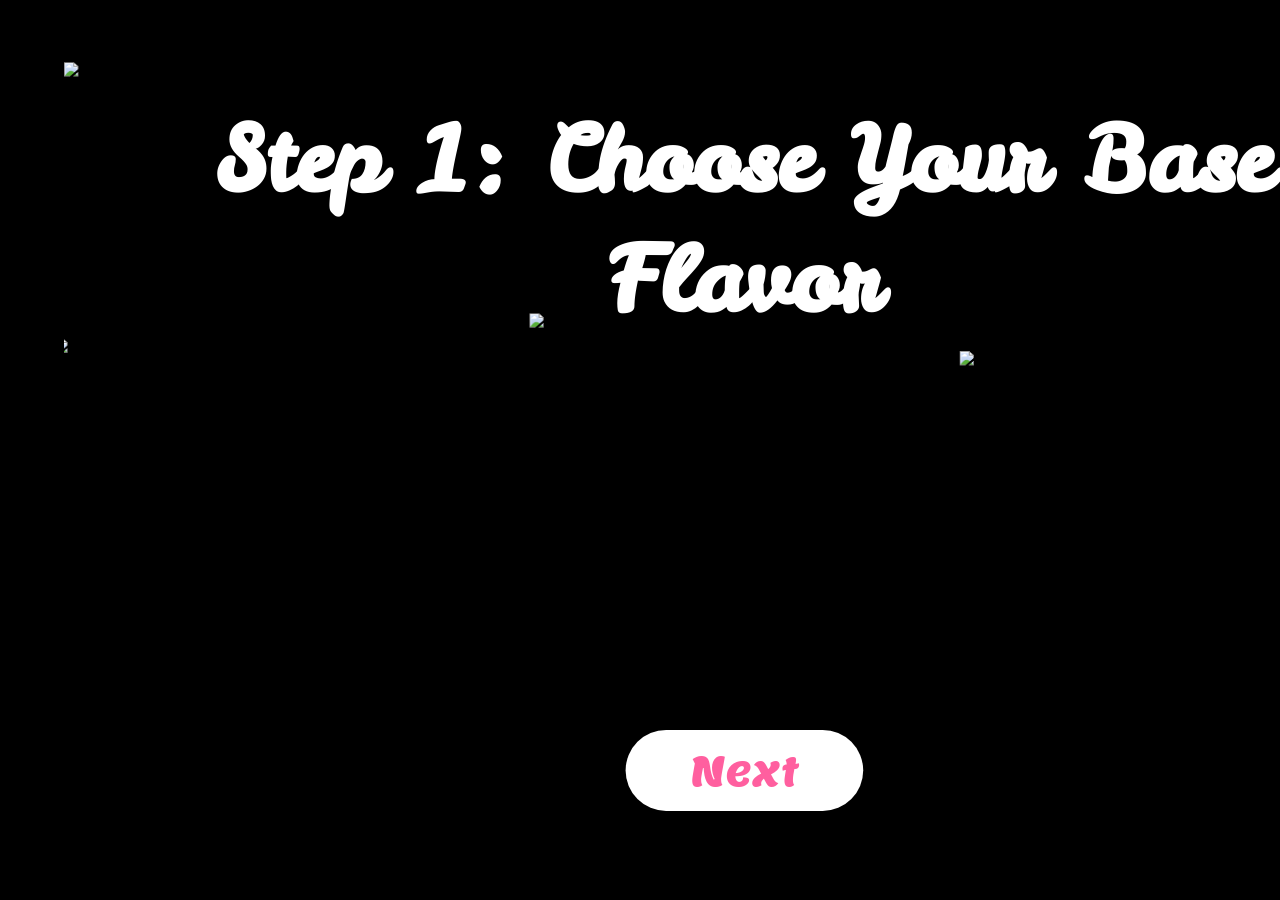
==== commit 7e64f14b: "Make page align to screen with viewport-responsive scaling This update centers the Figma design canv" ====
--- a/app.html
+++ b/app.html
@@ -8,6 +8,7 @@
     <link href="https://fonts.googleapis.com/css2?family=Leckerli+One&family=Lemon&display=swap" rel="stylesheet">
 </head>
 <body>
+    <div id="screen-container">
     <!-- Screen 1: Choose Base Flavor - Frame 1:2 -->
     <div id="screen1" class="screen active" data-screen="1">
         <!-- Background -->
@@ -117,6 +118,7 @@
         <!-- Next Button: x=624, y=742, w=264, h=90 -->
         <button class="next-button" onclick="restartApp()">Start Over</button>
     </div>
+    </div>
 
     <script src="app.js"></script>
 </body>
--- a/styles.css
+++ b/styles.css
@@ -8,14 +8,26 @@
 body {
     font-family: 'Lemon', sans-serif;
     overflow: hidden;
-    background-color: white;
+    background-color: #000000;
     width: 100vw;
     height: 100vh;
+    display: flex;
+    justify-content: center;
+    align-items: center;
+    margin: 0;
+    padding: 0;
+}
+
+/* Screen Container Wrapper */
+#screen-container {
+    position: relative;
+    width: 1512px;
+    height: 863px;
 }
 
 /* Screen Management */
 .screen {
-    position: fixed;
+    position: absolute;
     top: 0;
     left: 0;
     width: 1512px;
@@ -355,24 +367,112 @@
     }
 }
 
-/* Responsive Design - Only for very small screens */
+/* Dynamic Responsive Scaling - Fits to viewport while maintaining aspect ratio */
+@media (max-width: 1600px) {
+    #screen-container {
+        transform: scale(0.95);
+    }
+}
+
 @media (max-width: 1512px) {
-    .screen {
+    #screen-container {
+        transform: scale(0.9);
+    }
+}
+
+@media (max-width: 1400px) {
+    #screen-container {
+        transform: scale(0.85);
+    }
+}
+
+@media (max-width: 1300px) {
+    #screen-container {
+        transform: scale(0.75);
+    }
+}
+
+@media (max-width: 1200px) {
+    #screen-container {
+        transform: scale(0.7);
+    }
+}
+
+@media (max-width: 1100px) {
+    #screen-container {
+        transform: scale(0.65);
+    }
+}
+
+@media (max-width: 1000px) {
+    #screen-container {
+        transform: scale(0.6);
+    }
+}
+
+@media (max-width: 900px) {
+    #screen-container {
+        transform: scale(0.55);
+    }
+}
+
+@media (max-width: 850px) {
+    #screen-container {
+        transform: scale(0.5);
+    }
+}
+
+@media (max-width: 768px) {
+    #screen-container {
+        transform: scale(0.45);
+    }
+}
+
+@media (max-width: 680px) {
+    #screen-container {
+        transform: scale(0.4);
+    }
+}
+
+@media (max-width: 600px) {
+    #screen-container {
+        transform: scale(0.35);
+    }
+}
+
+@media (max-width: 480px) {
+    #screen-container {
+        transform: scale(0.3);
+    }
+}
+
+/* Vertical viewport adjustments */
+@media (max-height: 900px) {
+    #screen-container {
+        transform: scale(0.9);
+    }
+}
+
+@media (max-height: 800px) {
+    #screen-container {
         transform: scale(0.8);
-        transform-origin: top left;
-    }
-}
-
-@media (max-width: 1200px) {
-    .screen {
+    }
+}
+
+@media (max-height: 700px) {
+    #screen-container {
+        transform: scale(0.7);
+    }
+}
+
+@media (max-height: 600px) {
+    #screen-container {
         transform: scale(0.6);
-        transform-origin: top left;
-    }
-}
-
-@media (max-width: 900px) {
-    .screen {
+    }
+}
+
+@media (max-height: 500px) {
+    #screen-container {
         transform: scale(0.5);
-        transform-origin: top left;
-    }
-}
+    }
+}
